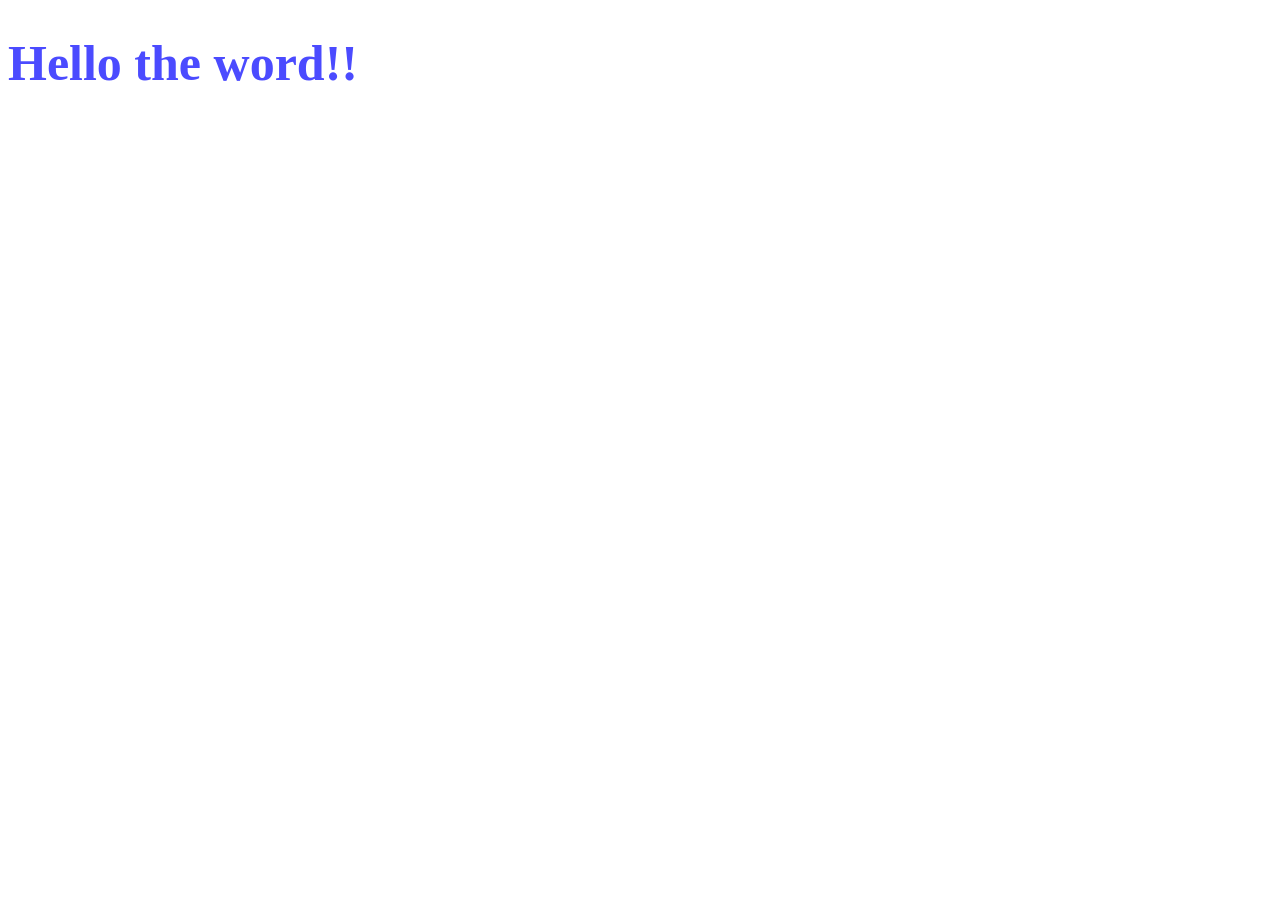
==== index.html @ 83a7ad28 "新增環境 2026.7.14" ====
<!DOCTYPE html>
<html lang="en">
<head>
    <meta charset="UTF-8">
    <meta name="viewport" content="width=
    , initial-scale=1.0">
    <title>第二堂學習</title>
    <link rel="stylesheet" href="all.css">
</head>
<body>


<h1>
    Hello the word!!

</h1>
    
</body>
</html>
---- all.css ----
h1{
    font-size: 50px;
    color: rgb(75, 75, 255);
}
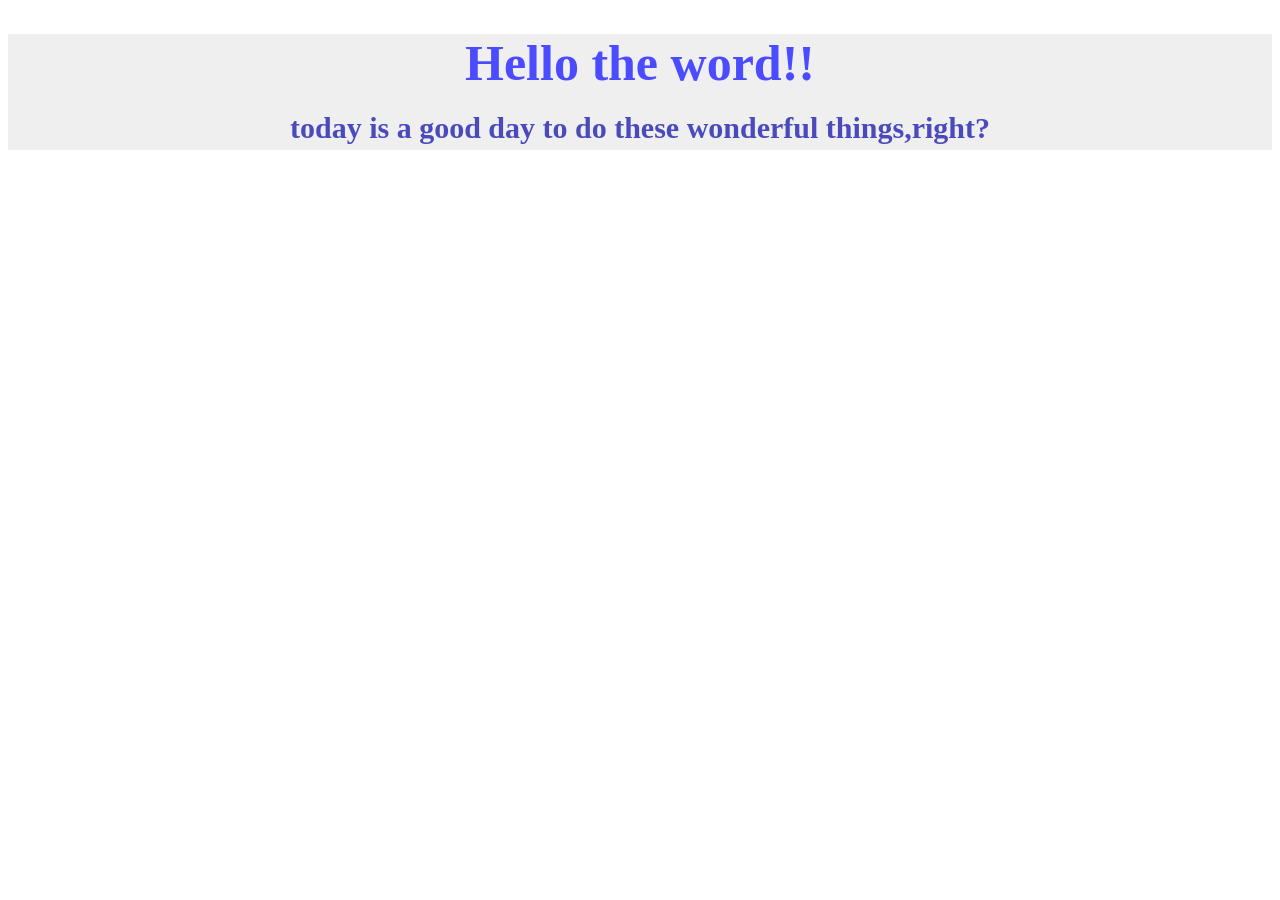
==== commit 54603d29: "更新首頁" ====
--- a/index.html
+++ b/index.html
@@ -9,11 +9,15 @@
 </head>
 <body>
 
-
-<h1>
-    Hello the word!!
-
-</h1>
+<div class="header">
+    <h1>
+        Hello the word!!
+        <br>
+    <span class="h2">
+        today is a good day to do these wonderful things,right?
+    </span>
+    </h1>
+</div>
     
 </body>
 </html>
--- a/all.css
+++ b/all.css
@@ -2,4 +2,15 @@
 h1{
     font-size: 50px;
     color: rgb(75, 75, 255);
+}
+
+.h2{
+    font-size: 30px;
+    color: rgb(74, 74, 189);
+}
+
+.header{
+    background-color: #efefef;
+    text-align: center;
+    margin: 5 auto;
 }
